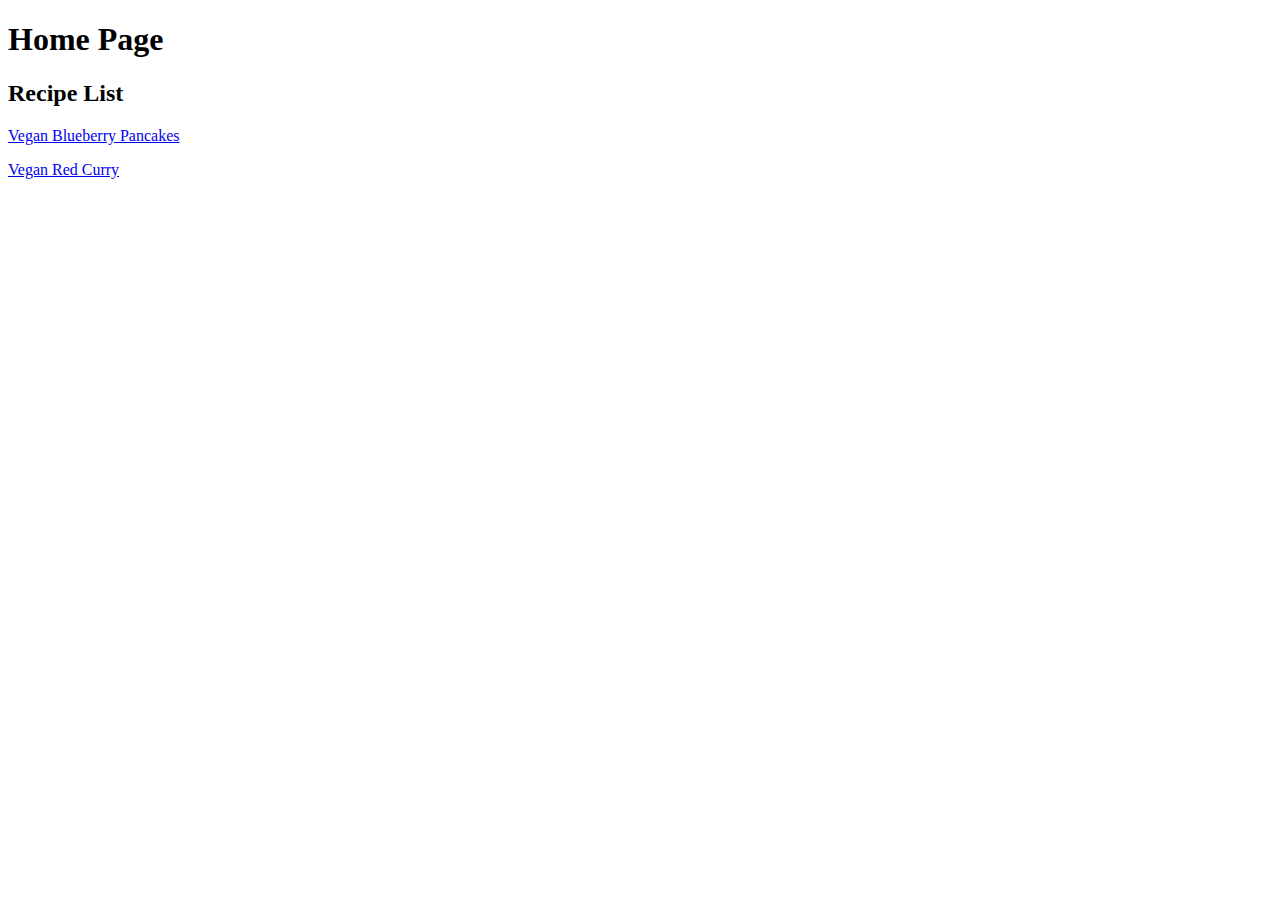
==== index.html @ d1b004f4 "add curry.html" ====
<!DOCTYPE html>
<html>
    <head>
        <meta charset='UTF 8'/>
        <title> Curry Recipe</title>
    </head>
    <body>
        <h1> Home Page</h1>
        <h2> Recipe List</h2>
        <a href="pancakes.html"> Vegan Blueberry Pancakes</a>
        <p></p>
        <a href="curry.html">Vegan Red Curry</a>
    </body>
</html>
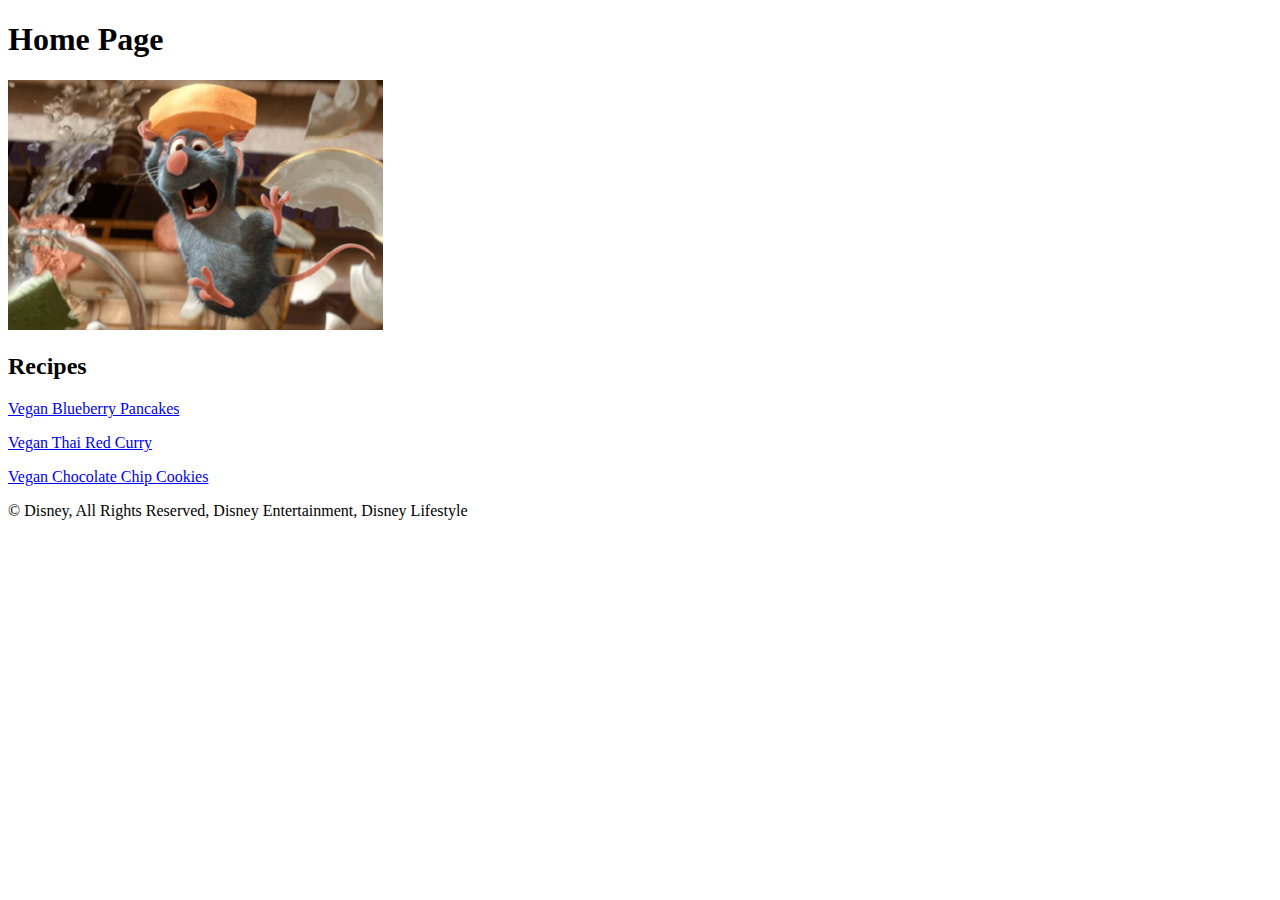
==== commit ce017c34: "all pages have been completed" ====
--- a/index.html
+++ b/index.html
@@ -2,13 +2,18 @@
 <html>
     <head>
         <meta charset='UTF 8'/>
-        <title> Curry Recipe</title>
+        <title>Curry Recipe</title>
     </head>
     <body>
         <h1> Home Page</h1>
-        <h2> Recipe List</h2>
+        <img src='images/rat.png' width='375' alt='Remy'>
+        <h2> Recipes</h2>
         <a href="pancakes.html"> Vegan Blueberry Pancakes</a>
         <p></p>
-        <a href="curry.html">Vegan Red Curry</a>
+        <a href="curry.html">Vegan Thai Red Curry</a>
+        <p></p>
+        <a href="cookies.html">Vegan Chocolate Chip Cookies</a>
+        <p></p>
+        <p>&copy Disney, All Rights Reserved, Disney Entertainment, Disney Lifestyle</p>
     </body>
 </html>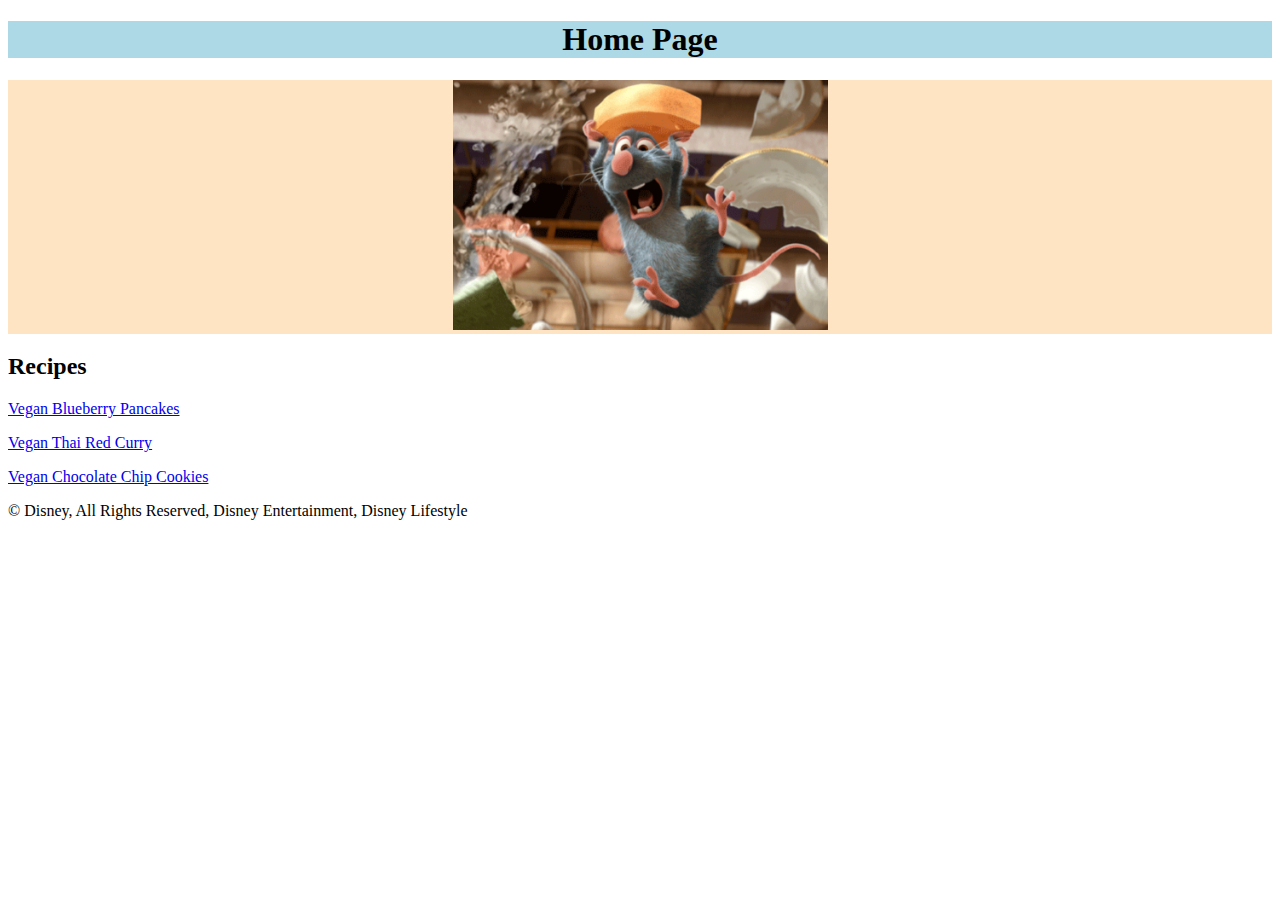
==== commit 409ced9e: "oppening CSS" ====
--- a/index.html
+++ b/index.html
@@ -2,11 +2,15 @@
 <html>
     <head>
         <meta charset='UTF 8'/>
-        <title>Curry Recipe</title>
+        <link rel="stylesheet" href="style.css">
+        <title>Emma's Recipes</title>
+     
     </head>
     <body>
         <h1> Home Page</h1>
-        <img src='images/rat.png' width='375' alt='Remy'>
+        <div class="mainpic">
+            <div><img src='images/rat.png' width='375' alt='Remy'></div>
+        </div>
         <h2> Recipes</h2>
         <a href="pancakes.html"> Vegan Blueberry Pancakes</a>
         <p></p>
--- a/style.css
+++ b/style.css
@@ -0,0 +1,10 @@
+h1 {
+    background-color: lightblue;
+    text-align: center; 
+}
+
+.mainpic {
+    display: flex;
+    justify-content: center;
+    background-color: bisque;
+}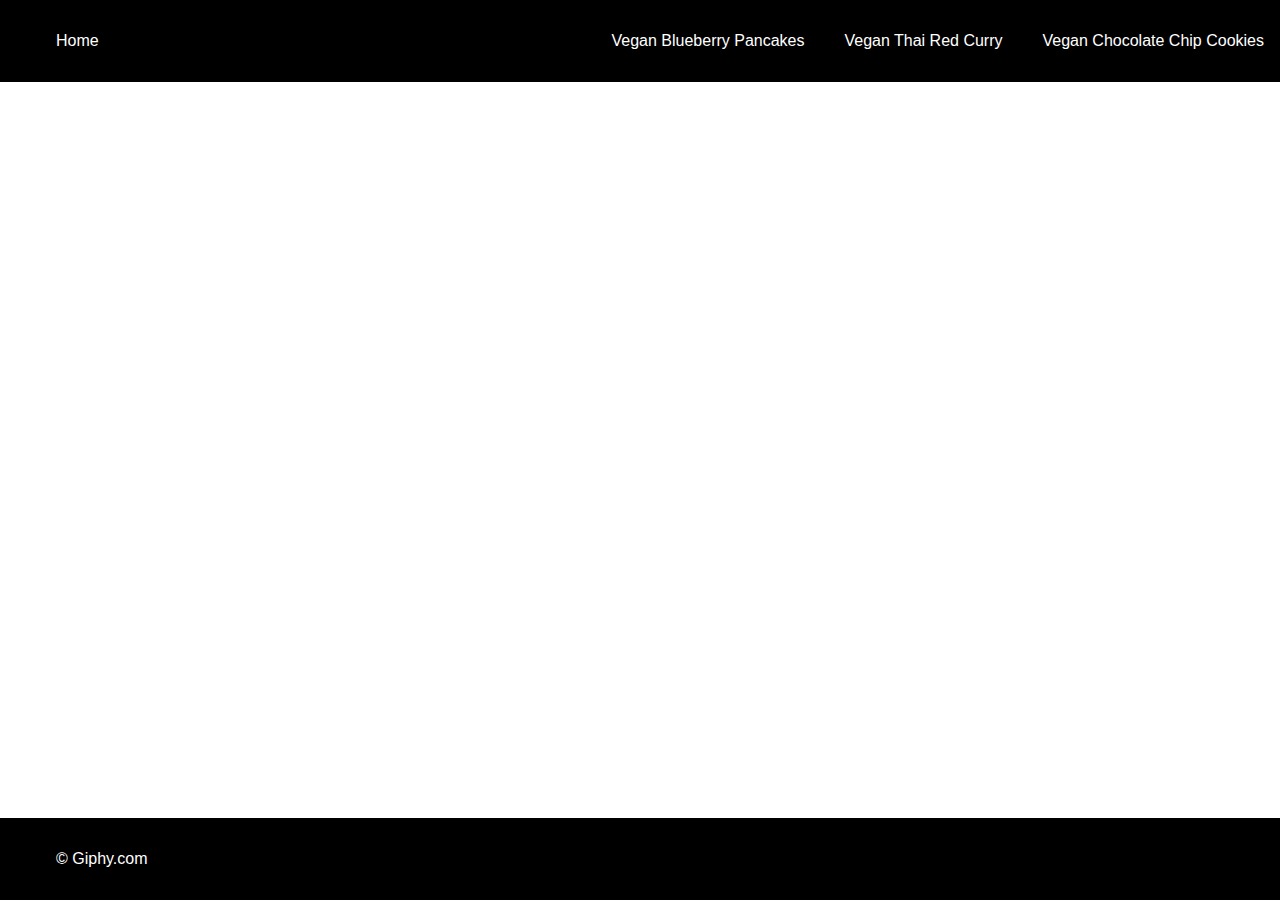
==== commit eaee2aab: "send" ====
--- a/index.html
+++ b/index.html
@@ -1,23 +1,33 @@
 <!DOCTYPE html>
 <html>
     <head>
+        <meta http-equiv="X-UA-Compatible" content="IE=edge">
+        <meta name="viewport" content="width=device-width, initial-scale=1.0">
         <meta charset='UTF 8'/>
         <link rel="stylesheet" href="style.css">
         <title>Emma's Recipes</title>
      
     </head>
     <body>
-        <h1> Home Page</h1>
+        <div class= "header">
+            <ul class= "home">
+               <li><a href="index.html"> Home</a></li>
+            </ul>
+            <ul class= "links">
+               <li><a href="pancakes.html"> Vegan Blueberry Pancakes</a></li>
+               <li><a href="curry.html">Vegan Thai Red Curry</a></li>
+               <li><a href="cookies.html">Vegan Chocolate Chip Cookies</a></li>
+            </ul>
+            
+        </div>
         <div class="mainpic">
-            <div><img src='images/rat.png' width='375' alt='Remy'></div>
+            <div class="inner">Are you hangry?</div>
+           <!-- <div><img src='images/homepage.jpg' alt='Remy'></div> -->         
         </div>
-        <h2> Recipes</h2>
-        <a href="pancakes.html"> Vegan Blueberry Pancakes</a>
-        <p></p>
-        <a href="curry.html">Vegan Thai Red Curry</a>
-        <p></p>
-        <a href="cookies.html">Vegan Chocolate Chip Cookies</a>
-        <p></p>
-        <p>&copy Disney, All Rights Reserved, Disney Entertainment, Disney Lifestyle</p>
+        <div class= "footer">
+        <ul>
+            <li> &copy Giphy.com</li>
+            <!-- <li>&copy Disney, All Rights Reserved, Disney Entertainment, Disney Lifestyle</li> -->
+        </div>
     </body>
 </html>--- a/style.css
+++ b/style.css
@@ -1,10 +1,69 @@
-h1 {
-    background-color: lightblue;
-    text-align: center; 
+body {
+    height: 100vh;
+    margin: 0;
+    overflow: hidden;
+    display: flex;
+    flex-direction: column;
+    font-family: Roboto, sans-serif;
+
+}
+
+.header {
+    display: flex;
+    flex-direction: row;
+    justify-content: space-between;
+    background-color: black;
+    color: white;
+    margin: 0;
+    padding: 16px;
 }
 
 .mainpic {
     display: flex;
+    width: 100%;
+    height: 100%;
+    background-image: url(https://media.giphy.com/media/12uXi1GXBibALC/giphy.gif);
+    /*background-image: url("images/homepage.jpg"); */
+    background-size: cover;
+    background-repeat: no-repeat;
     justify-content: center;
-    background-color: bisque;
-}+}
+
+.inner {
+    color: white;
+    font-size: 200px;
+    font-weight: 100;
+    font-style: italic;
+    display: flex;
+    margin: auto;
+    flex-wrap: wrap;
+
+}
+
+
+ul {
+    list-style-type: none;
+    display: flex;
+    flex-direction: row;
+    gap: 40px;
+}
+
+a {
+    text-decoration: none;
+    color: white;
+    
+}
+
+a:hover {
+    color:bisque;
+}
+
+.footer {
+    display: flex;
+    justify-content: space-between;
+    padding: 16px;
+    margin-top: auto;
+    background-color: black;
+    color: white;
+}
+
